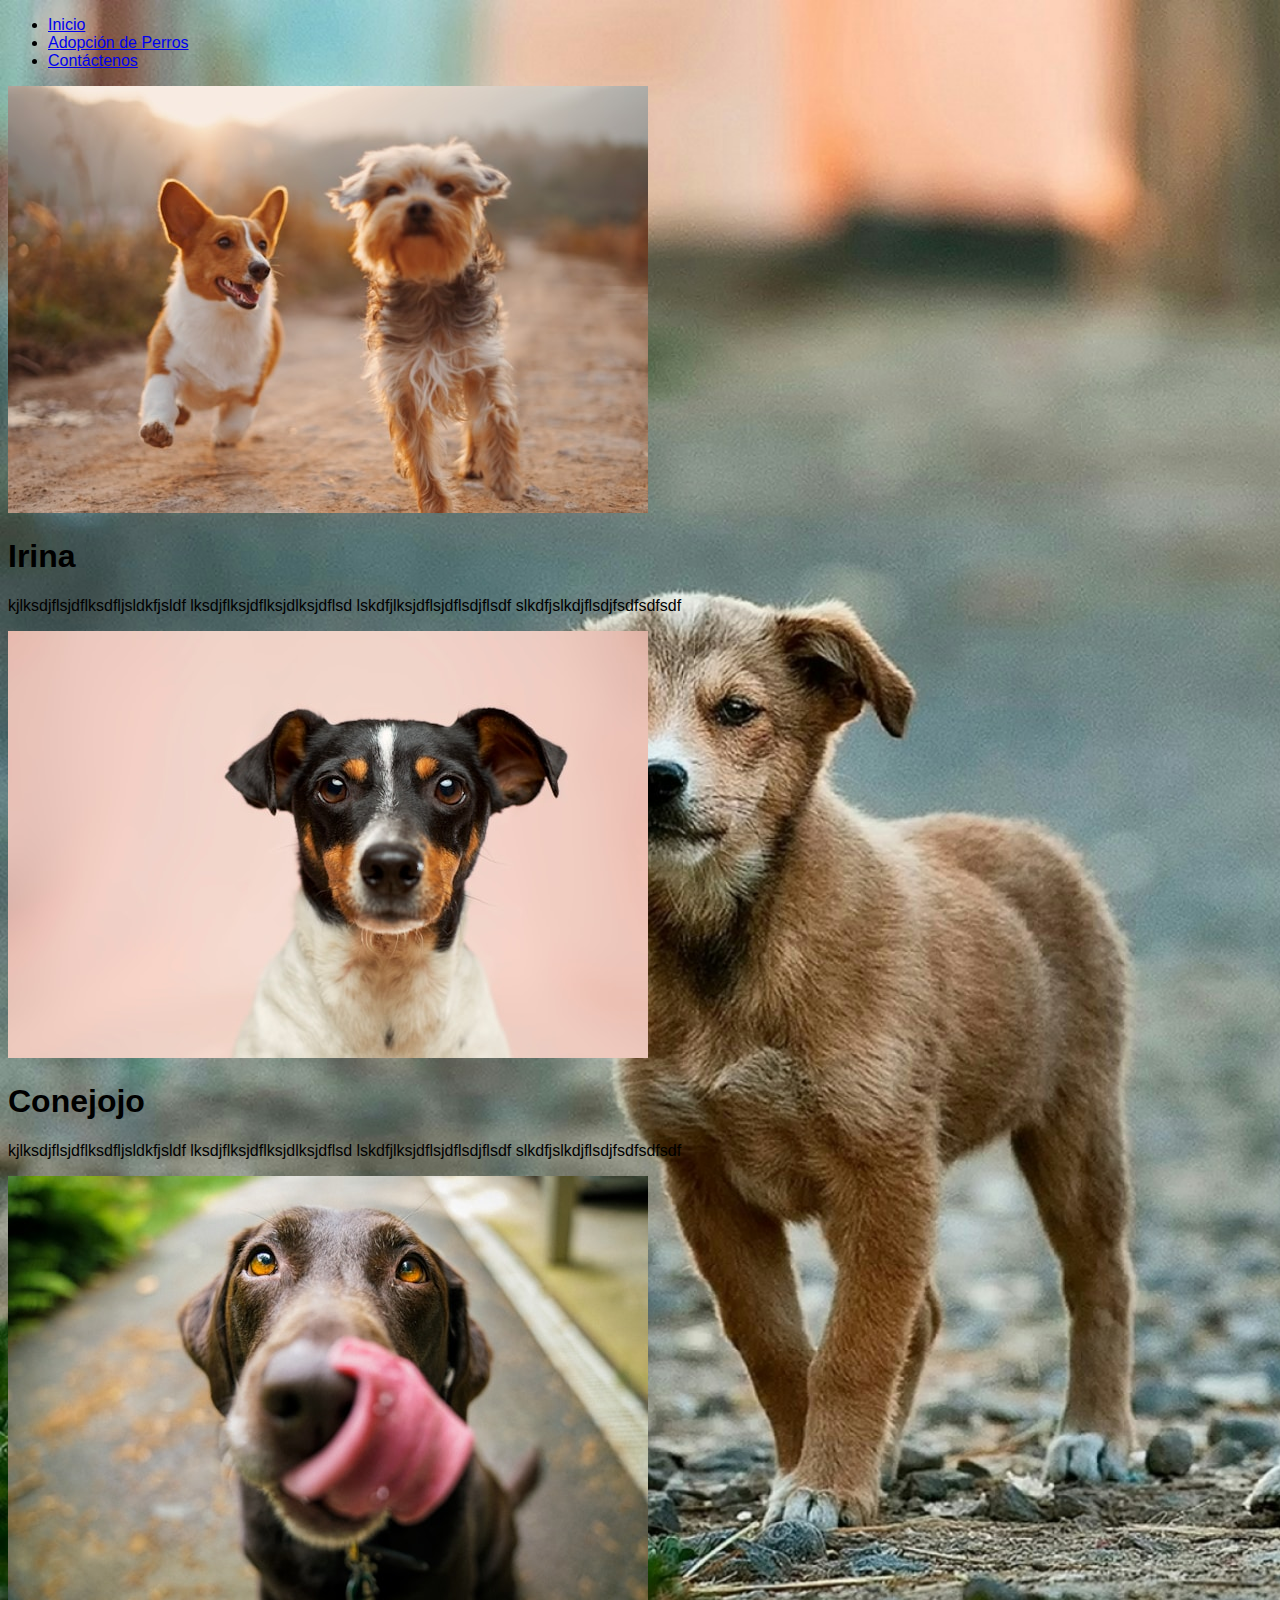
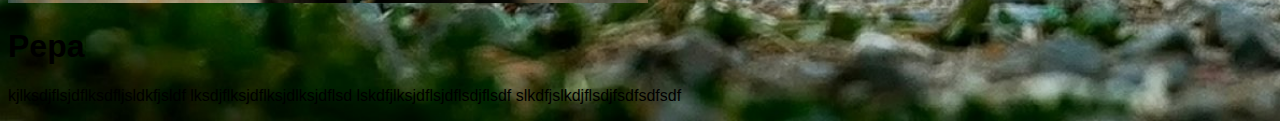
==== adoperros.html @ a8a24dda "Cards - formulario - adoperros" ====
<!DOCTYPE html>
<html lang="en">
<head>
    <meta charset="UTF-8">
    <meta name="viewport" content="width=device-width, initial-scale=1.0">
    <title>Catalogo Perros</title>

    <!--Bootstrap y Css-->
    <script src="https://code.jquery.com/jquery-3.7.1.min.js" integrity="sha256-/JqT3SQfawRcv/BIHPThkBvs0OEvtFFmqPF/lYI/Cxo=" crossorigin="anonymous"></script>
    <link rel="stylesheet" href="https://cdn.jsdelivr.net/npm/bootstrap@4.6.2/dist/css/bootstrap.min.css" integrity="sha384-xOolHFLEh07PJGoPkLv1IbcEPTNtaed2xpHsD9ESMhqIYd0nLMwNLD69Npy4HI+N" crossorigin="anonymous">
    <script src="https://cdn.jsdelivr.net/npm/bootstrap@4.6.2/dist/js/bootstrap.min.js" integrity="sha384-+sLIOodYLS7CIrQpBjl+C7nPvqq+FbNUBDunl/OZv93DB7Ln/533i8e/mZXLi/P+" crossorigin="anonymous"></script>
    <link rel="stylesheet" href="style.css">
</head>

<body style="background-color: rgb(68, 73, 40);">
    <!--Barra-->
    <nav class="navbar navbar-expand-sm bg-dark navbar-dark">
        <div class="container-fluid">
            <ul class="navbar-nav">
                <li class="nav-item">
                    <a class="nav-link active" href="index.html">Inicio</a>
                </li>
                <li class="nav-item">

                    <a class="nav-link" href="adoperros.html">Adopción de Perros</a>

                </li>
                <li class="nav-item">

                    <a class="nav-link" href="formulario.html">Contáctenos</a>

                </li>
            </ul>
        </div>
    </nav>

    <!--Cards-->

    <div class="container">
        <div class="row g-3">

            <div class="col-12 col-md-6 col-lg-4">
                <div class="card">
                    <img src="imagenes/Perro1.jpg" alt="Perrillo" class="card-img-top">
                    <div class="card-body">
                        <h1 class="card-tittle">Irina</h1>
                        <p class="card-text">kjlksdjflsjdflksdfljsldkfjsldf
                            lksdjflksjdflksjdlksjdflsd
                            lskdfjlksjdflsjdflsdjflsdf
                            slkdfjslkdjflsdjfsdfsdfsdf

                        </p>
                    </div>

                </div>
            </div>

            <div class="col-12 col-md-6 col-lg-4">
                <div class="card">
                    <img src="imagenes/Perro2.jpg" alt="Perrillo" class="card-img-top">
                    <div class="card-body">
                        <h1 class="card-tittle">Conejojo</h1>
                        <p class="card-text">kjlksdjflsjdflksdfljsldkfjsldf
                            lksdjflksjdflksjdlksjdflsd
                            lskdfjlksjdflsjdflsdjflsdf
                            slkdfjslkdjflsdjfsdfsdfsdf

                        </p>
                    </div>

                </div>
            </div>

            <div class="col-12 col-md-6 col-lg-4">
                <div class="card">
                    <img src="imagenes/Perro3.jpg" alt="Perrillo" class="card-img-top">
                    <div class="card-body">
                        <h1 class="card-tittle">Pepa</h1>
                        <p class="card-text">kjlksdjflsjdflksdfljsldkfjsldf
                            lksdjflksjdflksjdlksjdflsd
                            lskdfjlksjdflsjdflsdjflsdf
                            slkdfjslkdjflsdjfsdfsdfsdf

                        </p>
                    </div>

                </div>
            </div>
          

        </div>
    </div>

</body>
</html>
---- style.css ----
body{
    font-family: Arial, Helvetica, sans-serif, Times, serif;
    background-image: url("./imagenes/Fondo.jpg");
    background-repeat: no-repeat;
    background-size: cover;
    
}

.carousel{
    width: 1000px;
    height: 800px;
    margin: auto;
}

.carousel img{
    border-radius: 25px;
}
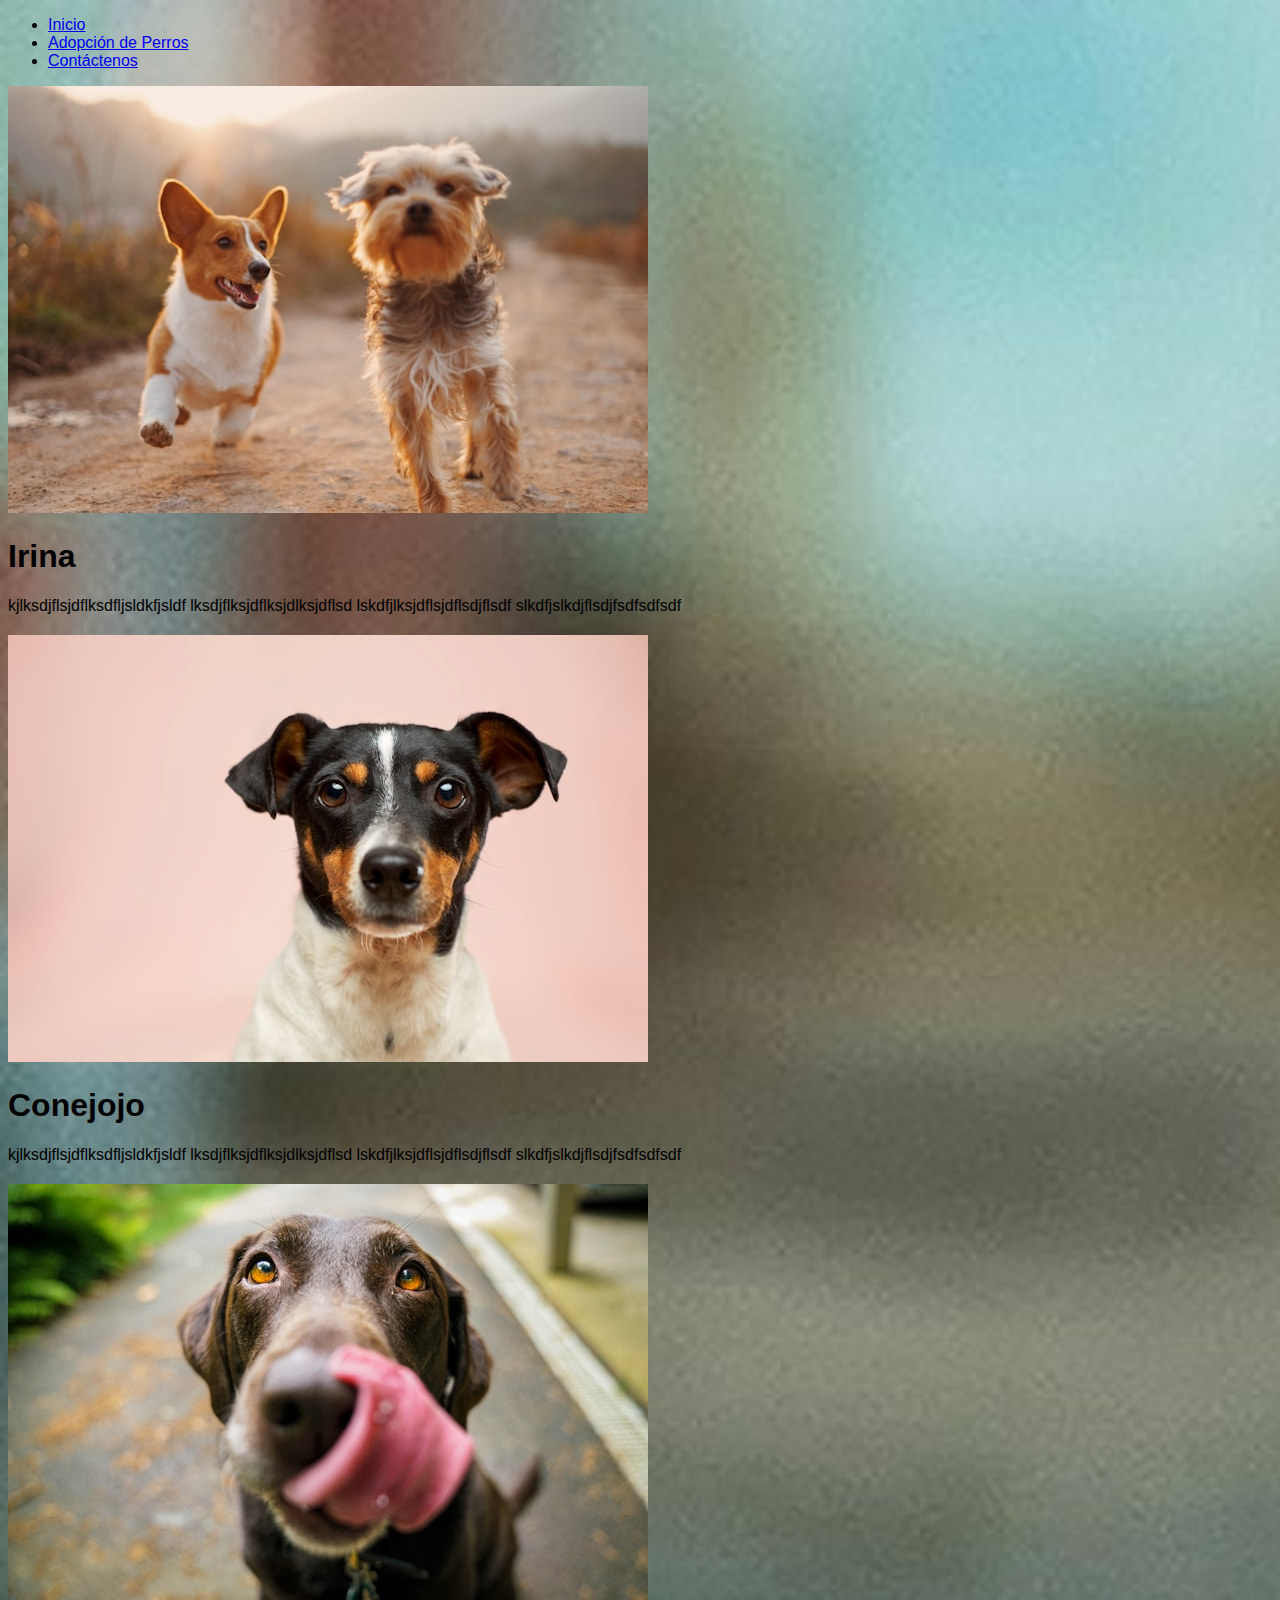
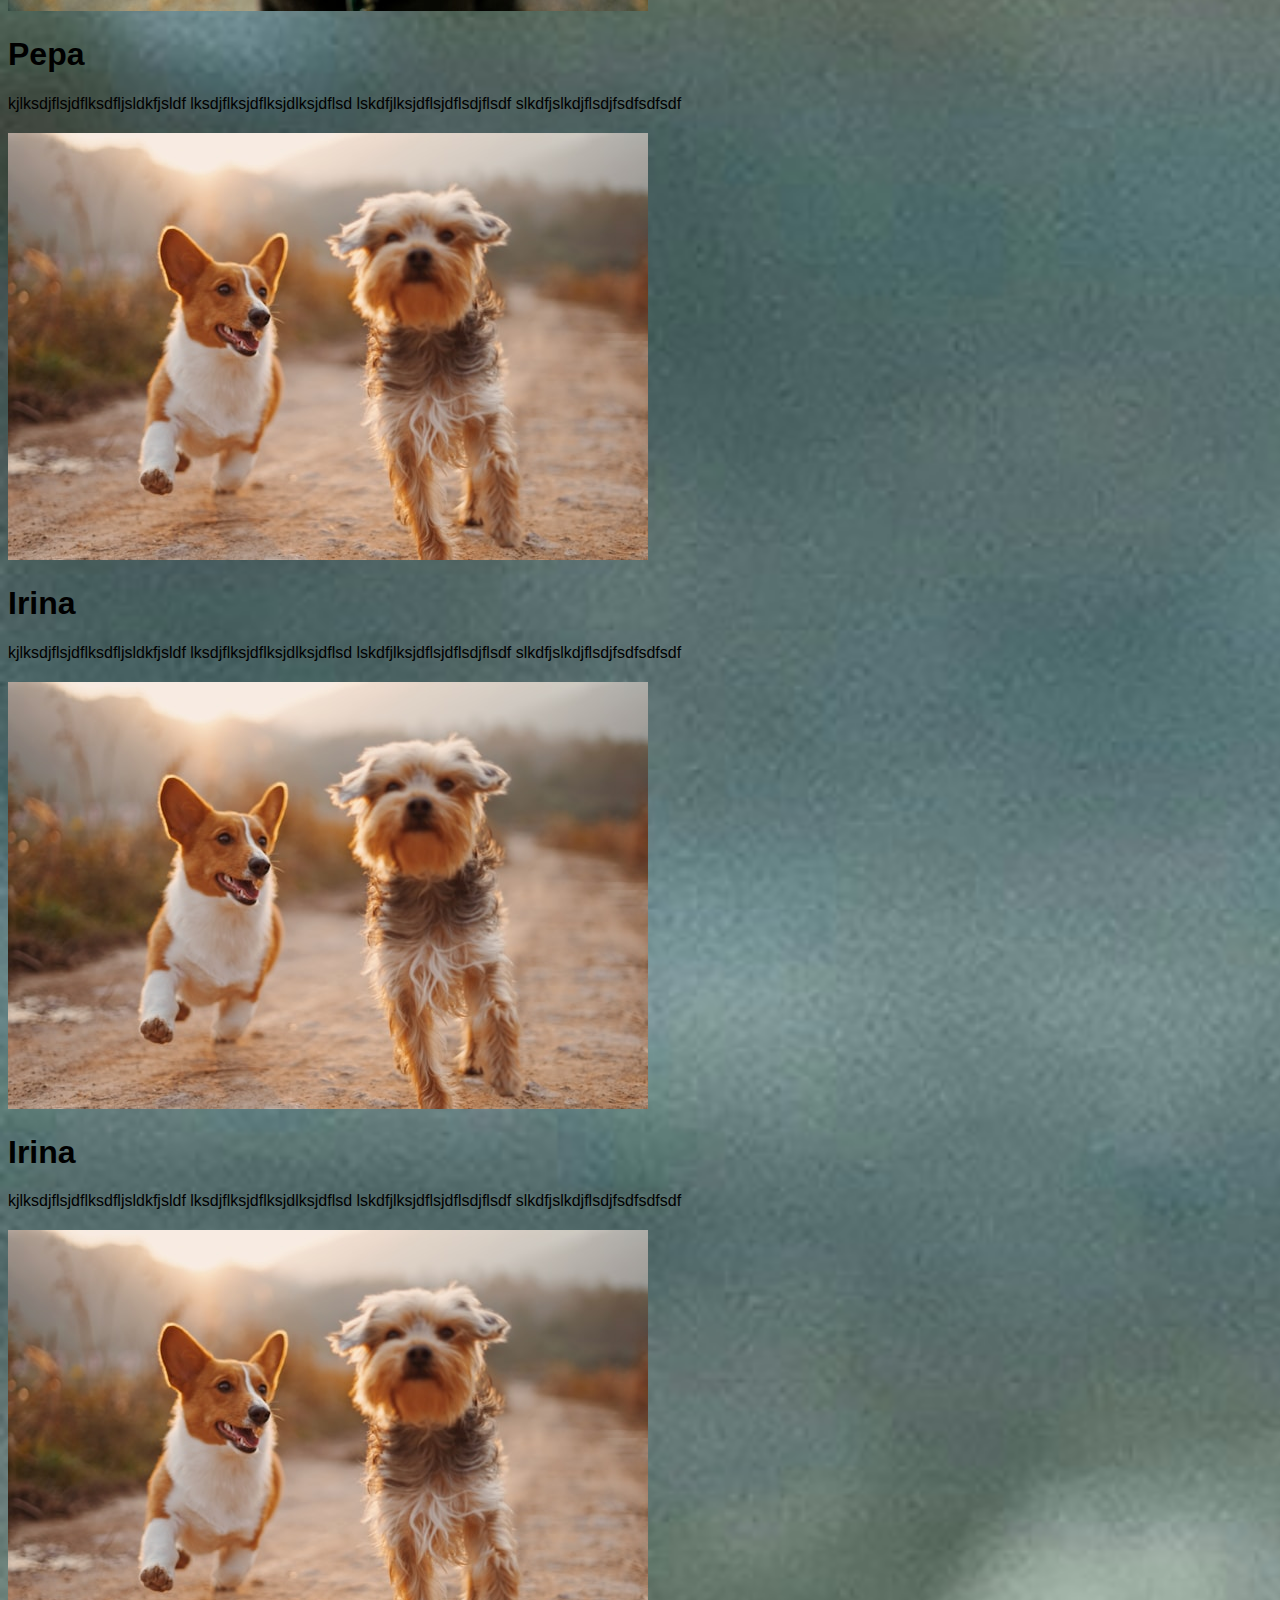
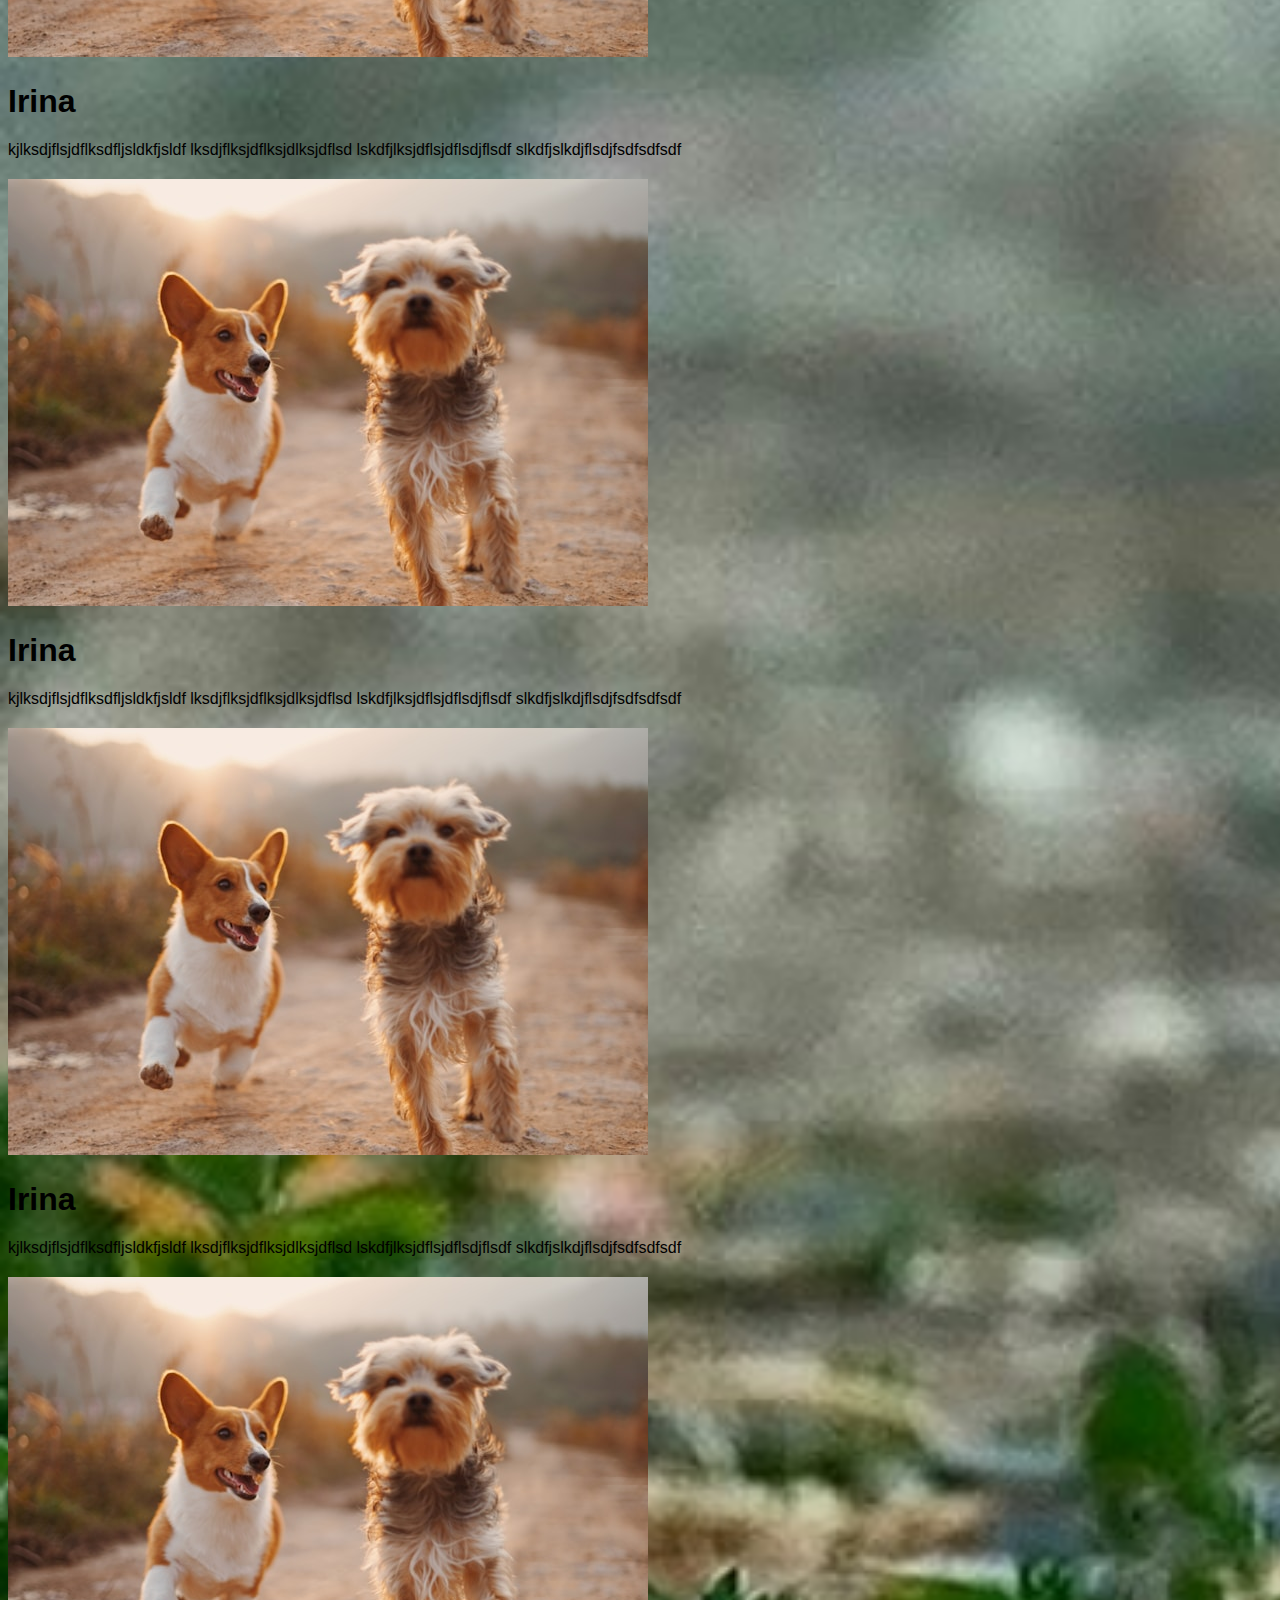
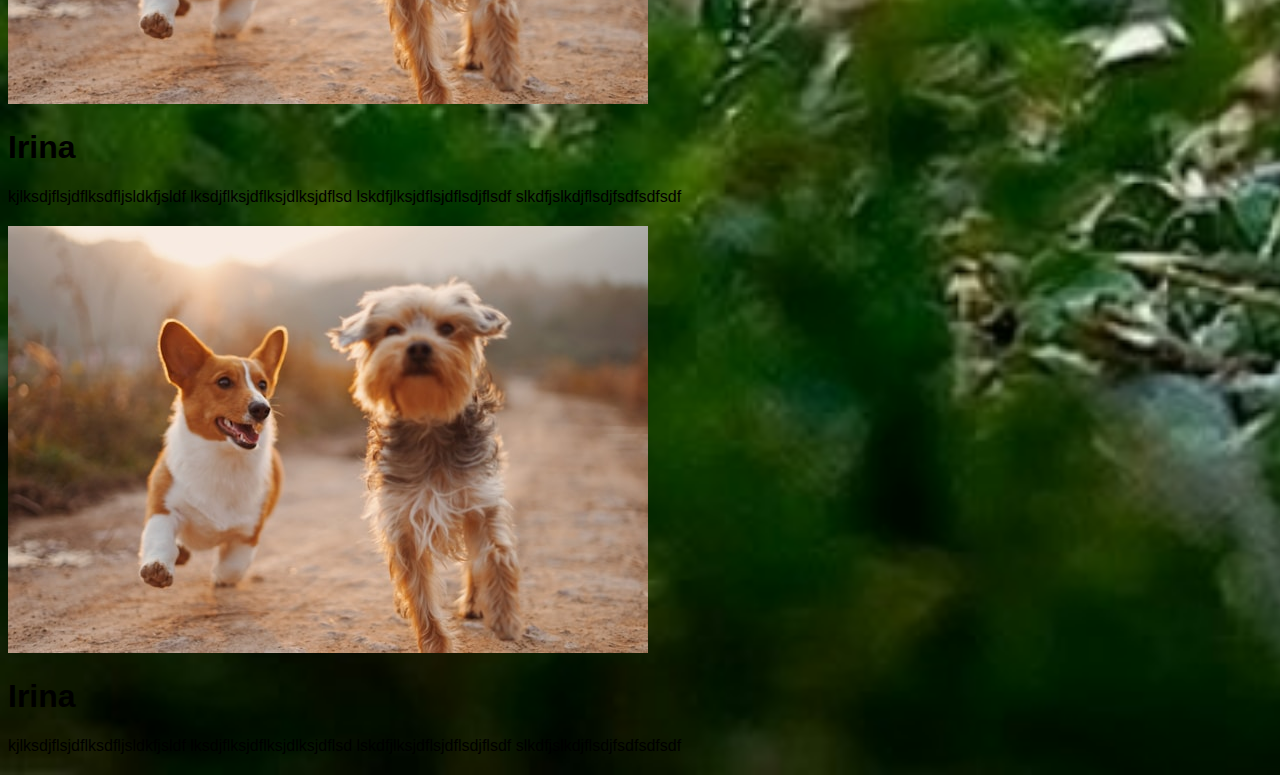
==== commit bfdeda94: "Espacio entre cards" ====
--- a/adoperros.html
+++ b/adoperros.html
@@ -40,23 +40,23 @@
         <div class="row g-3">
 
             <div class="col-12 col-md-6 col-lg-4">
-                <div class="card">
-                    <img src="imagenes/Perro1.jpg" alt="Perrillo" class="card-img-top">
-                    <div class="card-body">
-                        <h1 class="card-tittle">Irina</h1>
-                        <p class="card-text">kjlksdjflsjdflksdfljsldkfjsldf
-                            lksdjflksjdflksjdlksjdflsd
-                            lskdfjlksjdflsjdflsdjflsdf
-                            slkdfjslkdjflsdjfsdfsdfsdf
-
-                        </p>
-                    </div>
-
-                </div>
-            </div>
-
-            <div class="col-12 col-md-6 col-lg-4">
-                <div class="card">
+                <div class="card mr-2">
+                    <img src="imagenes/Perro1.jpg" alt="Perrillo" class="card-img-top">
+                    <div class="card-body">
+                        <h1 class="card-tittle">Irina</h1>
+                        <p class="card-text">kjlksdjflsjdflksdfljsldkfjsldf
+                            lksdjflksjdflksjdlksjdflsd
+                            lskdfjlksjdflsjdflsdjflsdf
+                            slkdfjslkdjflsdjfsdfsdfsdf
+
+                        </p>
+                    </div>
+
+                </div>
+            </div>
+
+            <div class="col-12 col-md-6 col-lg-4">
+                <div class="card mr-2">
                     <img src="imagenes/Perro2.jpg" alt="Perrillo" class="card-img-top">
                     <div class="card-body">
                         <h1 class="card-tittle">Conejojo</h1>
@@ -72,7 +72,7 @@
             </div>
 
             <div class="col-12 col-md-6 col-lg-4">
-                <div class="card">
+                <div class="card mr-2">
                     <img src="imagenes/Perro3.jpg" alt="Perrillo" class="card-img-top">
                     <div class="card-body">
                         <h1 class="card-tittle">Pepa</h1>
@@ -86,6 +86,118 @@
 
                 </div>
             </div>
+
+            <div class="col-12 col-md-6 col-lg-4">
+                <div class="card mr-2">
+                    <img src="imagenes/Perro1.jpg" alt="Perrillo" class="card-img-top">
+                    <div class="card-body">
+                        <h1 class="card-tittle">Irina</h1>
+                        <p class="card-text">kjlksdjflsjdflksdfljsldkfjsldf
+                            lksdjflksjdflksjdlksjdflsd
+                            lskdfjlksjdflsjdflsdjflsdf
+                            slkdfjslkdjflsdjfsdfsdfsdf
+
+                        </p>
+                    </div>
+
+                </div>
+            </div>
+
+            <div class="col-12 col-md-6 col-lg-4">
+                <div class="card mr-2">
+                    <img src="imagenes/Perro1.jpg" alt="Perrillo" class="card-img-top">
+                    <div class="card-body">
+                        <h1 class="card-tittle">Irina</h1>
+                        <p class="card-text">kjlksdjflsjdflksdfljsldkfjsldf
+                            lksdjflksjdflksjdlksjdflsd
+                            lskdfjlksjdflsjdflsdjflsdf
+                            slkdfjslkdjflsdjfsdfsdfsdf
+
+                        </p>
+                    </div>
+
+                </div>
+            </div>
+
+            <div class="col-12 col-md-6 col-lg-4">
+                <div class="card mr-2">
+                    <img src="imagenes/Perro1.jpg" alt="Perrillo" class="card-img-top">
+                    <div class="card-body">
+                        <h1 class="card-tittle">Irina</h1>
+                        <p class="card-text">kjlksdjflsjdflksdfljsldkfjsldf
+                            lksdjflksjdflksjdlksjdflsd
+                            lskdfjlksjdflsjdflsdjflsdf
+                            slkdfjslkdjflsdjfsdfsdfsdf
+
+                        </p>
+                    </div>
+
+                </div>
+            </div>
+
+            <div class="col-12 col-md-6 col-lg-4">
+                <div class="card">
+                    <img src="imagenes/Perro1.jpg" alt="Perrillo" class="card-img-top">
+                    <div class="card-body">
+                        <h1 class="card-tittle">Irina</h1>
+                        <p class="card-text">kjlksdjflsjdflksdfljsldkfjsldf
+                            lksdjflksjdflksjdlksjdflsd
+                            lskdfjlksjdflsjdflsdjflsdf
+                            slkdfjslkdjflsdjfsdfsdfsdf
+
+                        </p>
+                    </div>
+
+                </div>
+            </div>
+
+            <div class="col-12 col-md-6 col-lg-4">
+                <div class="card">
+                    <img src="imagenes/Perro1.jpg" alt="Perrillo" class="card-img-top">
+                    <div class="card-body">
+                        <h1 class="card-tittle">Irina</h1>
+                        <p class="card-text">kjlksdjflsjdflksdfljsldkfjsldf
+                            lksdjflksjdflksjdlksjdflsd
+                            lskdfjlksjdflsjdflsdjflsdf
+                            slkdfjslkdjflsdjfsdfsdfsdf
+
+                        </p>
+                    </div>
+
+                </div>
+            </div>
+
+            <div class="col-12 col-md-6 col-lg-4">
+                <div class="card">
+                    <img src="imagenes/Perro1.jpg" alt="Perrillo" class="card-img-top">
+                    <div class="card-body">
+                        <h1 class="card-tittle">Irina</h1>
+                        <p class="card-text">kjlksdjflsjdflksdfljsldkfjsldf
+                            lksdjflksjdflksjdlksjdflsd
+                            lskdfjlksjdflsjdflsdjflsdf
+                            slkdfjslkdjflsdjfsdfsdfsdf
+
+                        </p>
+                    </div>
+
+                </div>
+            </div>
+
+            <div class="col-12 col-md-6 col-lg-4">
+                <div class="card">
+                    <img src="imagenes/Perro1.jpg" alt="Perrillo" class="card-img-top">
+                    <div class="card-body">
+                        <h1 class="card-tittle">Irina</h1>
+                        <p class="card-text">kjlksdjflsjdflksdfljsldkfjsldf
+                            lksdjflksjdflksjdlksjdflsd
+                            lskdfjlksjdflsjdflsdjflsdf
+                            slkdfjslkdjflsdjfsdfsdfsdf
+
+                        </p>
+                    </div>
+
+                </div>
+            </div>  
           
 
         </div>
--- a/style.css
+++ b/style.css
@@ -15,3 +15,7 @@
 .carousel img{
     border-radius: 25px;
 }
+
+.card { 
+    margin-bottom: 20px !important;
+ }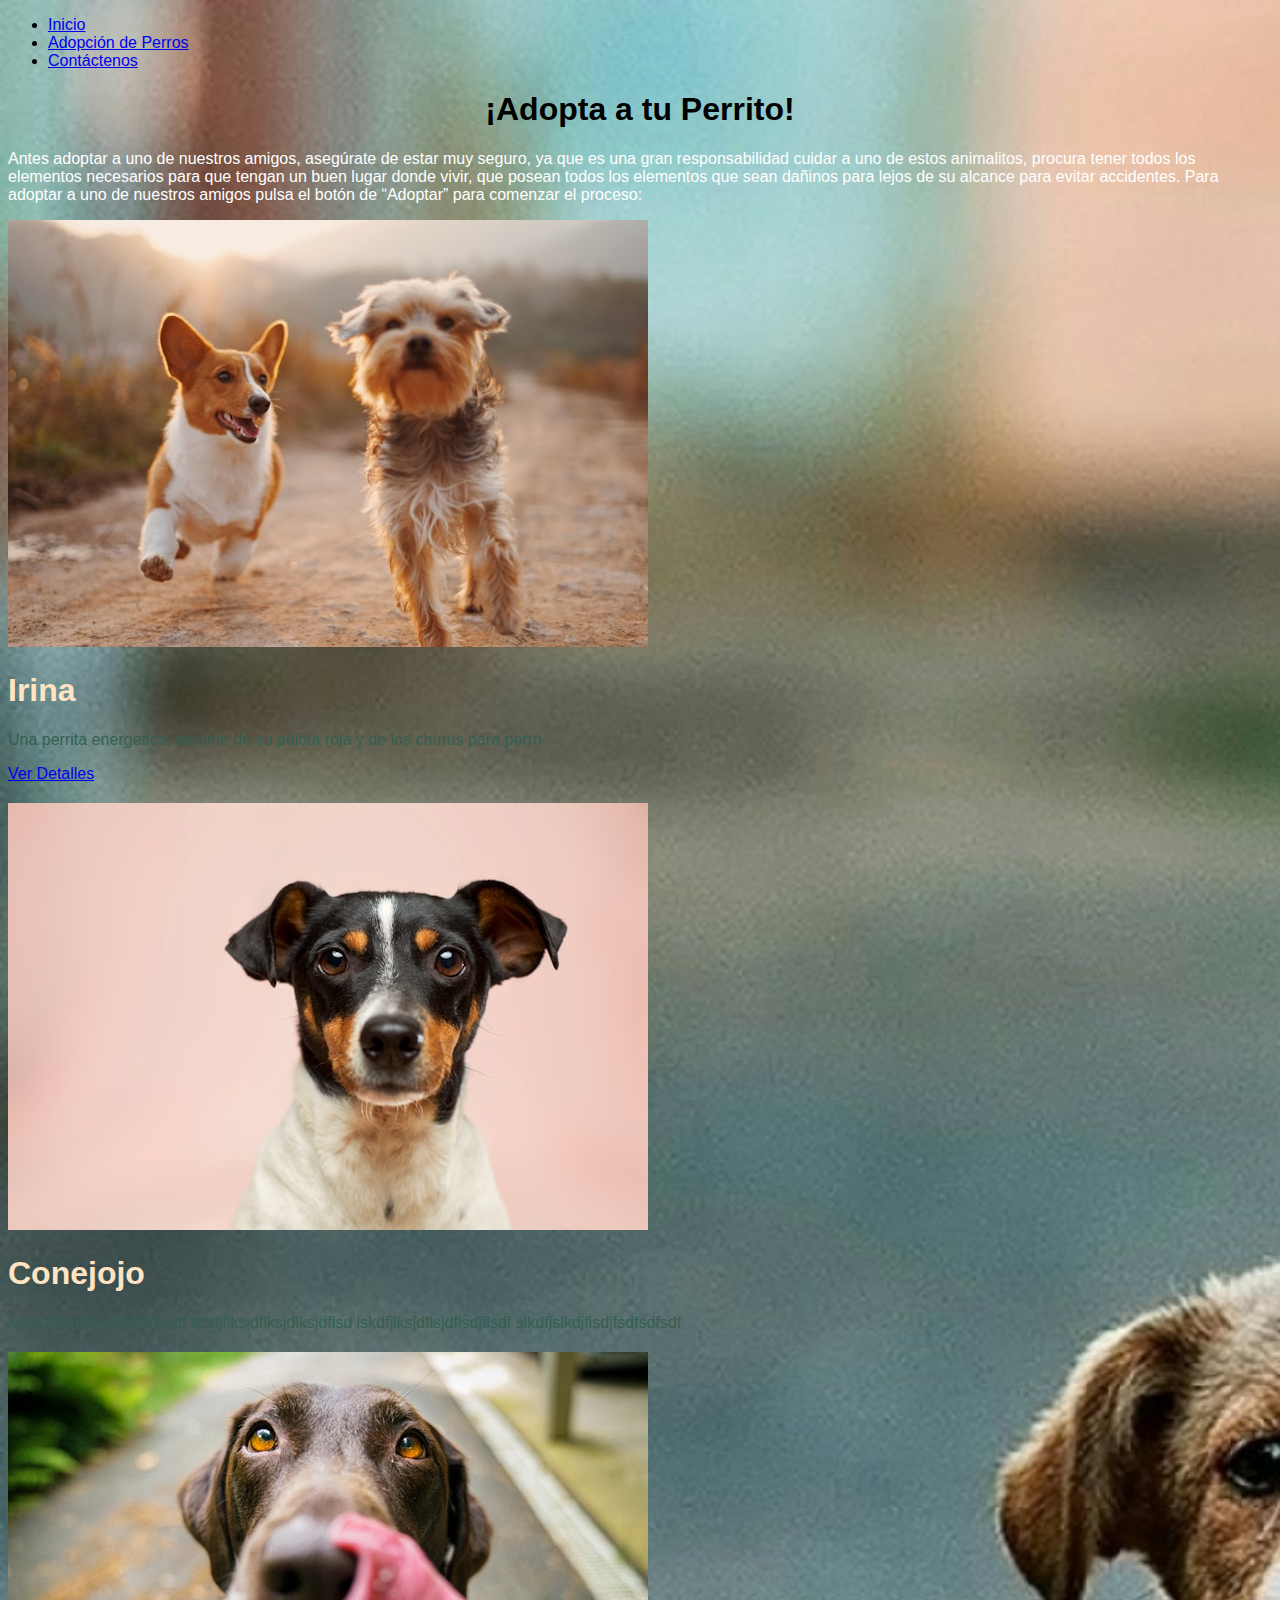
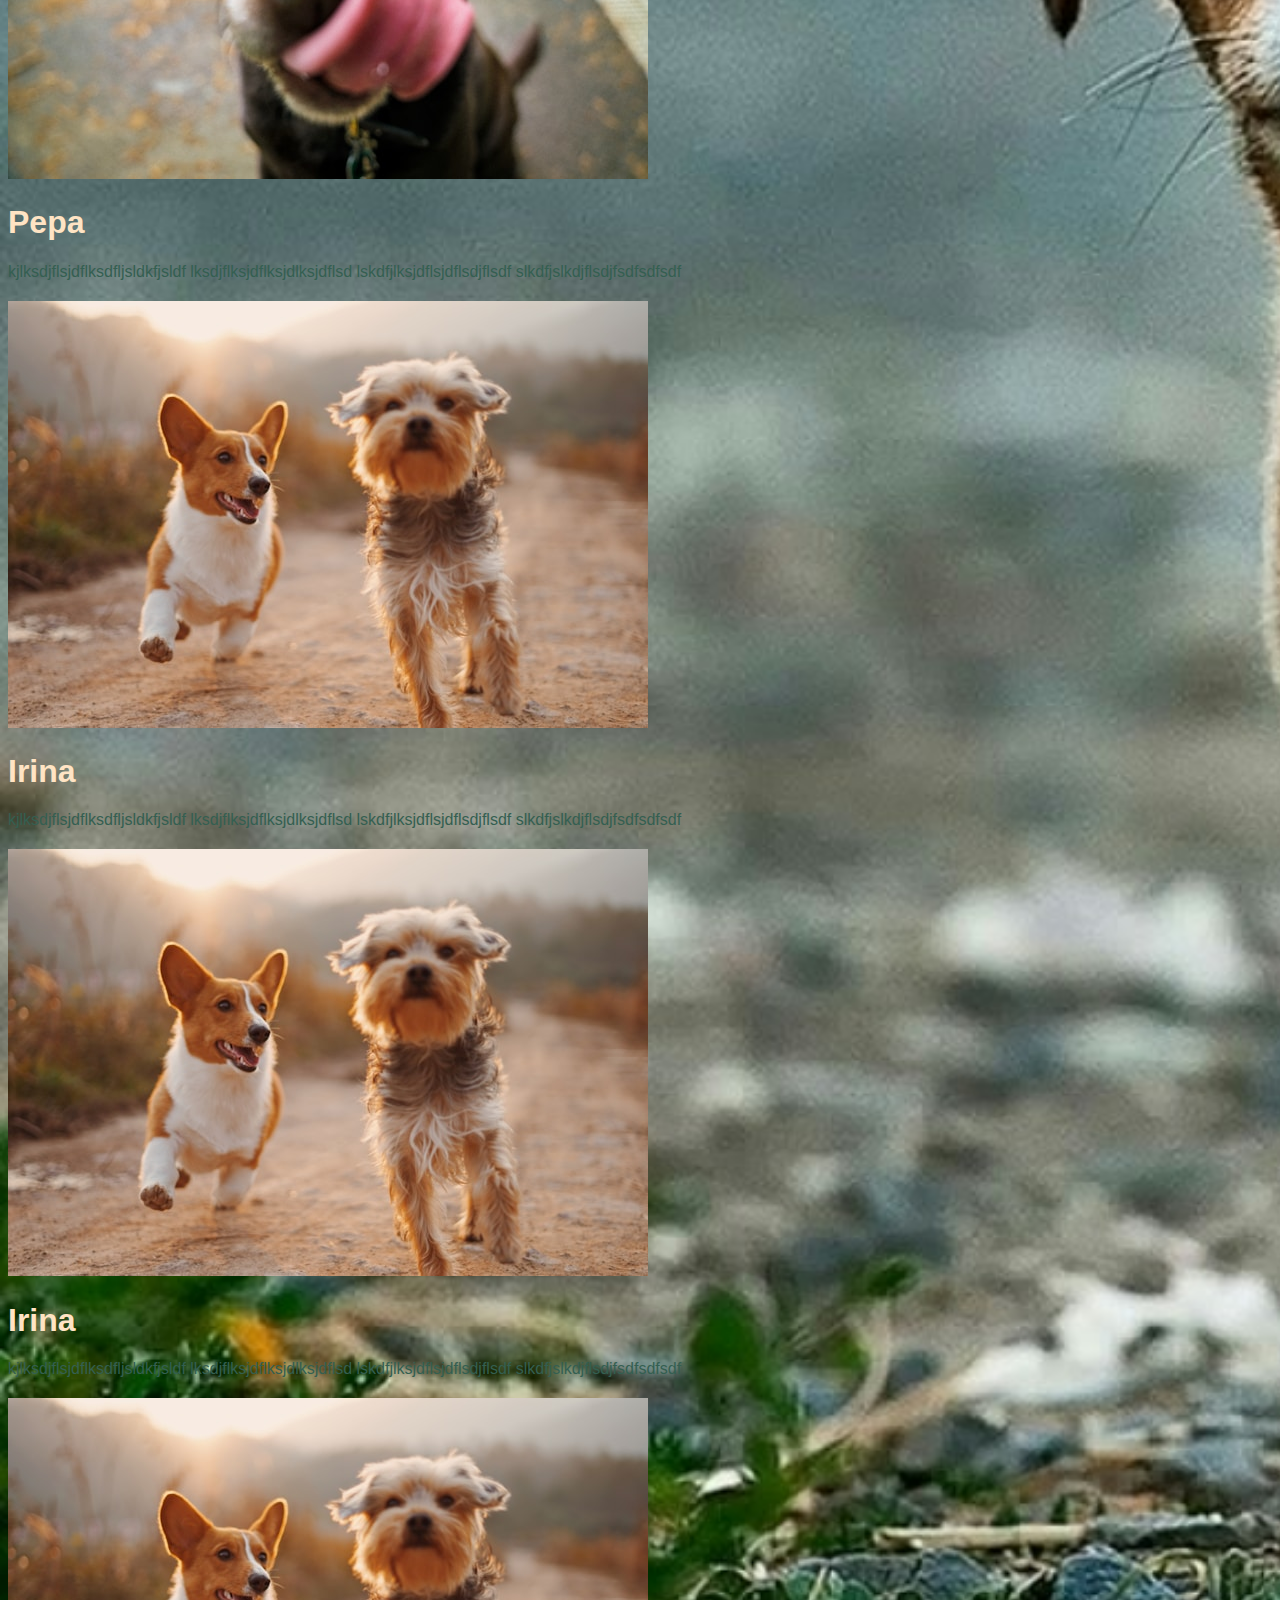
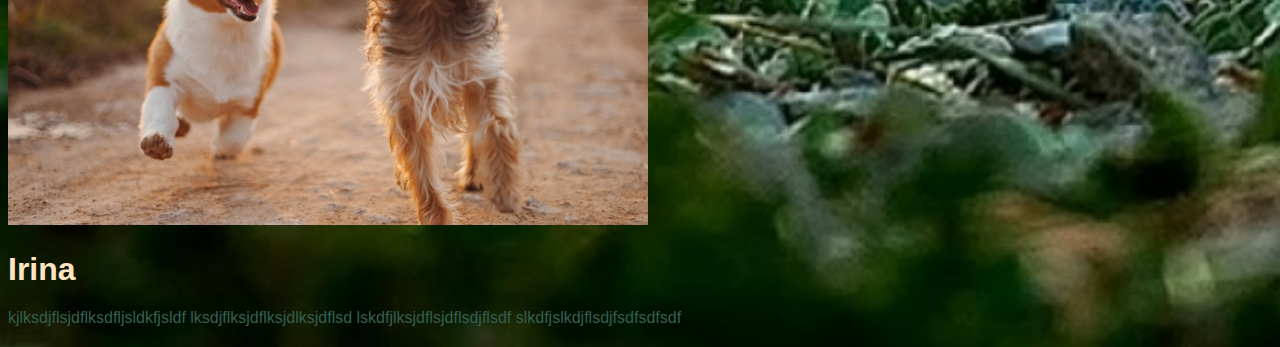
==== commit 20b39e19: "xd" ====
--- a/adoperros.html
+++ b/adoperros.html
@@ -34,6 +34,20 @@
         </div>
     </nav>
 
+
+    <div class="dropdown-divider"></div>
+    <h1 style="text-align:center ; color: black;"> ¡Adopta a tu Perrito! </h1>
+    <div class="dropdown-divider"></div>
+
+    <div class="container text-center">
+        <p class="sep30" style="color: rgb(255, 255, 255);"> Antes adoptar a uno de nuestros amigos, asegúrate de estar muy seguro, ya que es una gran
+            responsabilidad cuidar a uno de estos animalitos, procura tener todos los elementos necesarios para que
+            tengan un buen lugar donde vivir, que posean todos los elementos que sean dañinos para lejos de su alcance
+            para evitar accidentes. Para adoptar a uno de nuestros amigos pulsa el botón de “Adoptar” para comenzar el
+            proceso:
+        </p>
+    </div>
+
     <!--Cards-->
 
     <div class="container">
@@ -44,12 +58,11 @@
                     <img src="imagenes/Perro1.jpg" alt="Perrillo" class="card-img-top">
                     <div class="card-body">
                         <h1 class="card-tittle">Irina</h1>
-                        <p class="card-text">kjlksdjflsjdflksdfljsldkfjsldf
-                            lksdjflksjdflksjdlksjdflsd
-                            lskdfjlksjdflsjdflsdjflsdf
-                            slkdfjslkdjflsdjfsdfsdfsdf
+                        <p class="card-text">Una perrita energetica, amante de su pelota roja
+                            y de los churus para perro
 
                         </p>
+                        <a href="irina.html" class="btn btn-primary">Ver Detalles</a>
                     </div>
 
                 </div>
@@ -135,69 +148,13 @@
                 </div>
             </div>
 
-            <div class="col-12 col-md-6 col-lg-4">
-                <div class="card">
-                    <img src="imagenes/Perro1.jpg" alt="Perrillo" class="card-img-top">
-                    <div class="card-body">
-                        <h1 class="card-tittle">Irina</h1>
-                        <p class="card-text">kjlksdjflsjdflksdfljsldkfjsldf
-                            lksdjflksjdflksjdlksjdflsd
-                            lskdfjlksjdflsjdflsdjflsdf
-                            slkdfjslkdjflsdjfsdfsdfsdf
+            
 
-                        </p>
-                    </div>
+            
 
-                </div>
-            </div>
+            
 
-            <div class="col-12 col-md-6 col-lg-4">
-                <div class="card">
-                    <img src="imagenes/Perro1.jpg" alt="Perrillo" class="card-img-top">
-                    <div class="card-body">
-                        <h1 class="card-tittle">Irina</h1>
-                        <p class="card-text">kjlksdjflsjdflksdfljsldkfjsldf
-                            lksdjflksjdflksjdlksjdflsd
-                            lskdfjlksjdflsjdflsdjflsdf
-                            slkdfjslkdjflsdjfsdfsdfsdf
-
-                        </p>
-                    </div>
-
-                </div>
-            </div>
-
-            <div class="col-12 col-md-6 col-lg-4">
-                <div class="card">
-                    <img src="imagenes/Perro1.jpg" alt="Perrillo" class="card-img-top">
-                    <div class="card-body">
-                        <h1 class="card-tittle">Irina</h1>
-                        <p class="card-text">kjlksdjflsjdflksdfljsldkfjsldf
-                            lksdjflksjdflksjdlksjdflsd
-                            lskdfjlksjdflsjdflsdjflsdf
-                            slkdfjslkdjflsdjfsdfsdfsdf
-
-                        </p>
-                    </div>
-
-                </div>
-            </div>
-
-            <div class="col-12 col-md-6 col-lg-4">
-                <div class="card">
-                    <img src="imagenes/Perro1.jpg" alt="Perrillo" class="card-img-top">
-                    <div class="card-body">
-                        <h1 class="card-tittle">Irina</h1>
-                        <p class="card-text">kjlksdjflsjdflksdfljsldkfjsldf
-                            lksdjflksjdflksjdlksjdflsd
-                            lskdfjlksjdflsjdflsdjflsdf
-                            slkdfjslkdjflsdjfsdfsdfsdf
-
-                        </p>
-                    </div>
-
-                </div>
-            </div>  
+            
           
 
         </div>
--- a/style.css
+++ b/style.css
@@ -18,4 +18,13 @@
 
 .card { 
     margin-bottom: 20px !important;
+ }
+
+ h1{
+    color: bisque;
+ }
+
+ p{
+    color: rgb(52, 95, 81);
+
  }